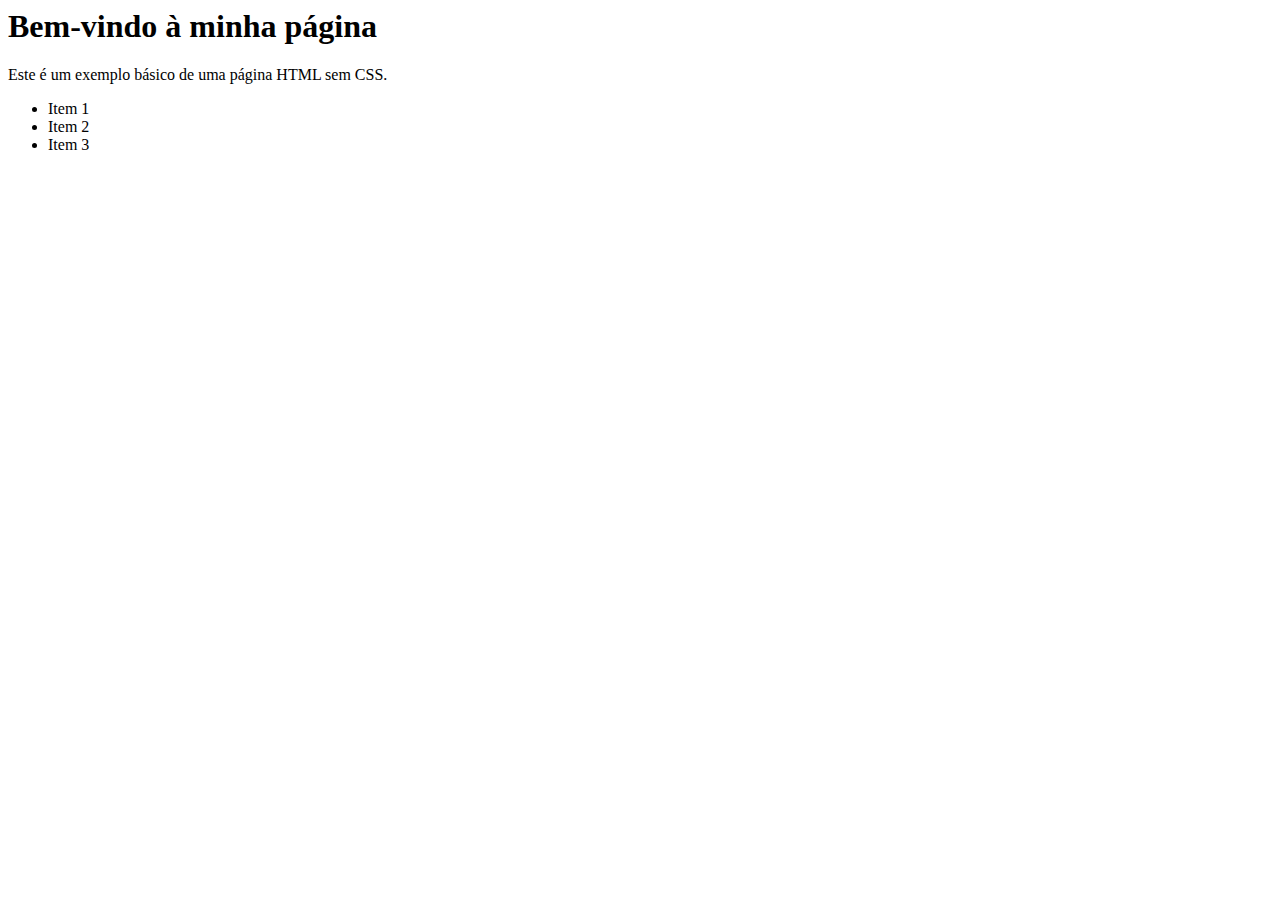
==== atividade_versionamento/index.html @ cc9ef39e "Add files via upload" ====
<meta charset="UTF-8">
<meta name="viewport" content="width=device-width, initial-scale=1.0">
<title>Página Simples</title>
</head>
<body>
<h1>Bem-vindo à minha página</h1>
<p>Este é um exemplo básico de uma página HTML sem CSS.</p>
<ul>
    <li>Item 1</li>
    <li>Item 2</li>
    <li>Item 3</li>
</ul>
</body>
</html>
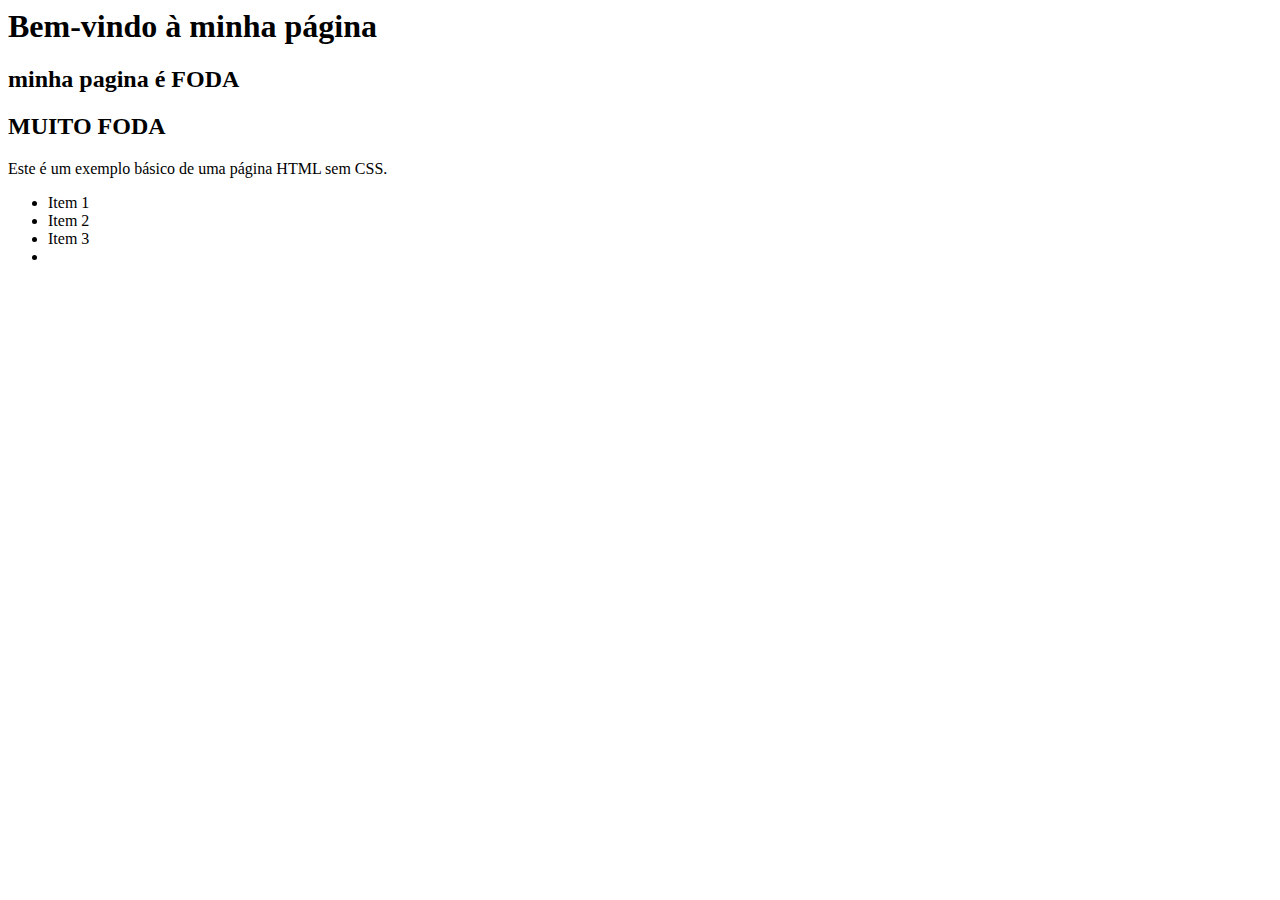
==== commit 0eac2228: "Adicionei foto" ====
--- a/atividade_versionamento/index.html
+++ b/atividade_versionamento/index.html
@@ -4,11 +4,14 @@
 </head>
 <body>
 <h1>Bem-vindo à minha página</h1>
+<h2>minha pagina é FODA</h2>
+<h2>MUITO FODA</h2>
 <p>Este é um exemplo básico de uma página HTML sem CSS.</p>
 <ul>
     <li>Item 1</li>
     <li>Item 2</li>
     <li>Item 3</li>
+    <li><img src="download.jpg" alt=""></li>
 </ul>
 </body>
 </html>
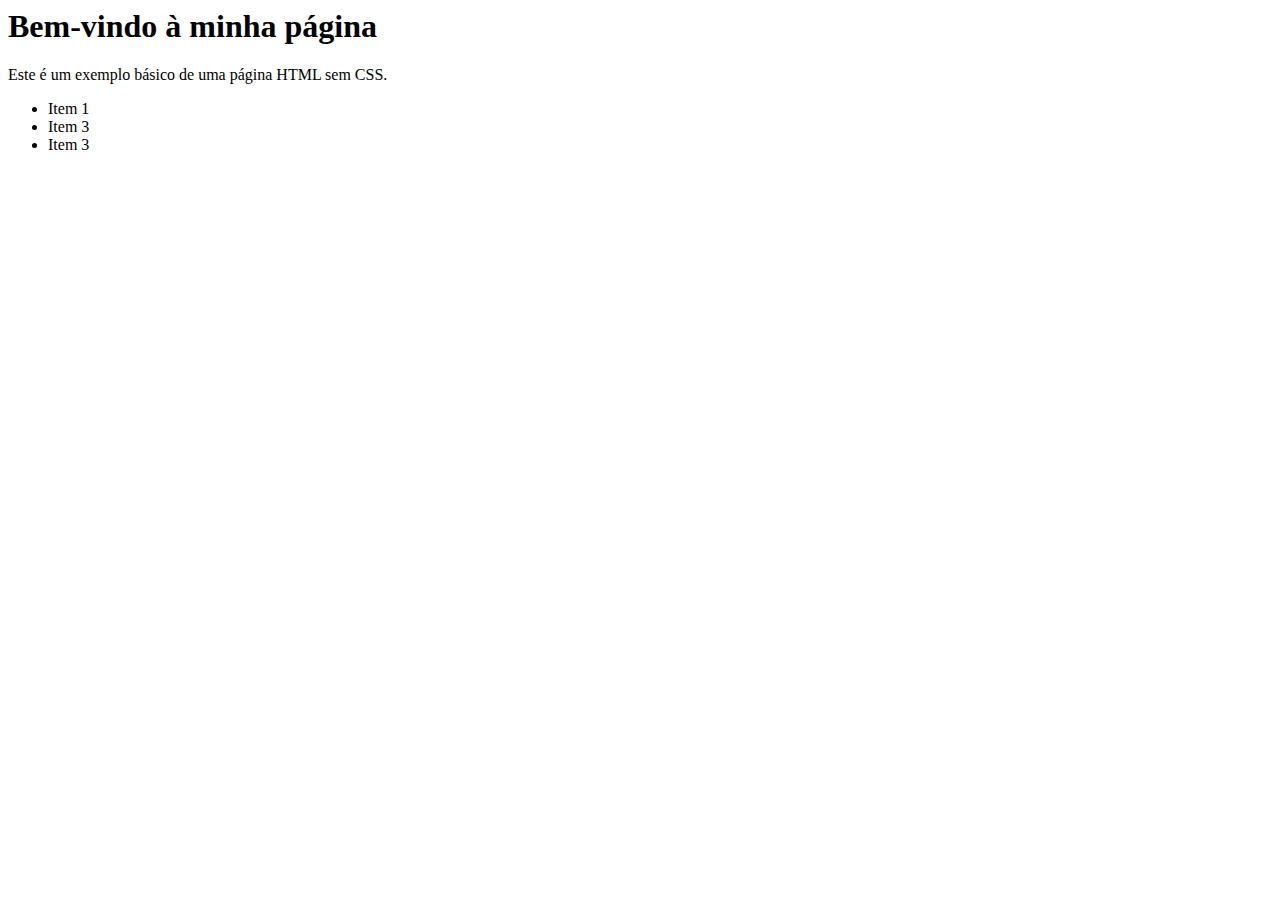
==== commit 43d434e2: "adição do css" ====
--- a/atividade_versionamento/index.html
+++ b/atividade_versionamento/index.html
@@ -4,14 +4,11 @@
 </head>
 <body>
 <h1>Bem-vindo à minha página</h1>
-<h2>minha pagina é FODA</h2>
-<h2>MUITO FODA</h2>
 <p>Este é um exemplo básico de uma página HTML sem CSS.</p>
 <ul>
     <li>Item 1</li>
-    <li>Item 2</li>
     <li>Item 3</li>
-    <li><img src="download.jpg" alt=""></li>
+    <li>Item 3</li>
 </ul>
 </body>
 </html>
